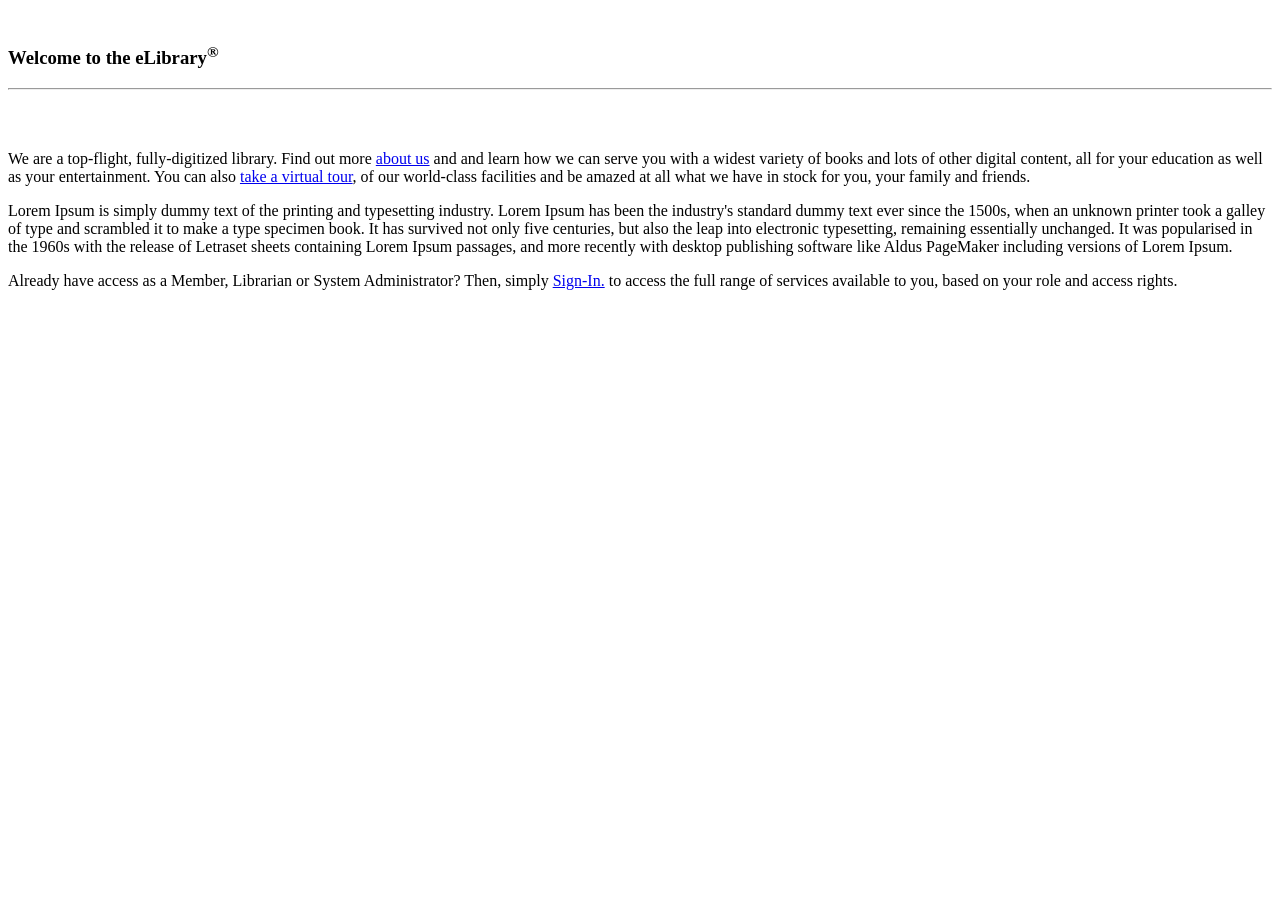
==== src/main/resources/templates/public/index.html @ ce52bc8d "First commit" ====
<!DOCTYPE html>
<html lang="en" xmlns:th="http://www.thymeleaf.org"
      xmlns:layout="http://www.ultraq.net.nz/thymeleaf/layout"
      xmlns:sec="http://www.thymeleaf.org/thymeleaf-extras-springsecurity5"
      layout:decorate="~{layouts/master-layout}">
<head>
    <title>The eLibrary - a Spring Security Demo webapp - Home</title>
</head>
<body>
    <div layout:fragment="content" style="padding-top:1em;" class="container">
        <h3>Welcome to the eLibrary<sup>&reg;</sup></h3>
        <hr/>
        <div style="font-size: 1em">
            <img th:src="@{/images/banner1.png}"/><br/><br/>
            <p>We are a top-flight, fully-digitized library.
                Find out more <a href="/elibrary/public/about">about us</a> and
                and learn how we can serve you with a widest variety of books and lots of other
                digital content, all for your education as well as your entertainment.
                You can also <a href="/elibrary/public/virtualtour">take a virtual tour</a>,
                of our world-class facilities and be amazed at all what we have in stock
                for you, your family and friends.</p>

            <p>Lorem Ipsum is simply dummy text of the printing and typesetting
                industry. Lorem Ipsum has been the industry's standard dummy text
                ever since the 1500s, when an unknown printer took a galley of type
                and scrambled it to make a type specimen book. It has survived not
                only five centuries, but also the leap into electronic typesetting,
                remaining essentially unchanged. It was popularised in the 1960s with
                the release of Letraset sheets containing Lorem Ipsum passages, and
                more recently with desktop publishing software like Aldus PageMaker including versions of Lorem Ipsum.</p>

            <p sec:authorize="isAnonymous()">Already have access as a Member, Librarian or System Administrator? Then, simply <a href="/elibrary/public/login">Sign-In.</a>
                to access the full range of services available to you, based on your role and access rights.</p>
        </div>
    </div>

    <th:block layout:fragment="footer"></th:block>

</body>
</html>
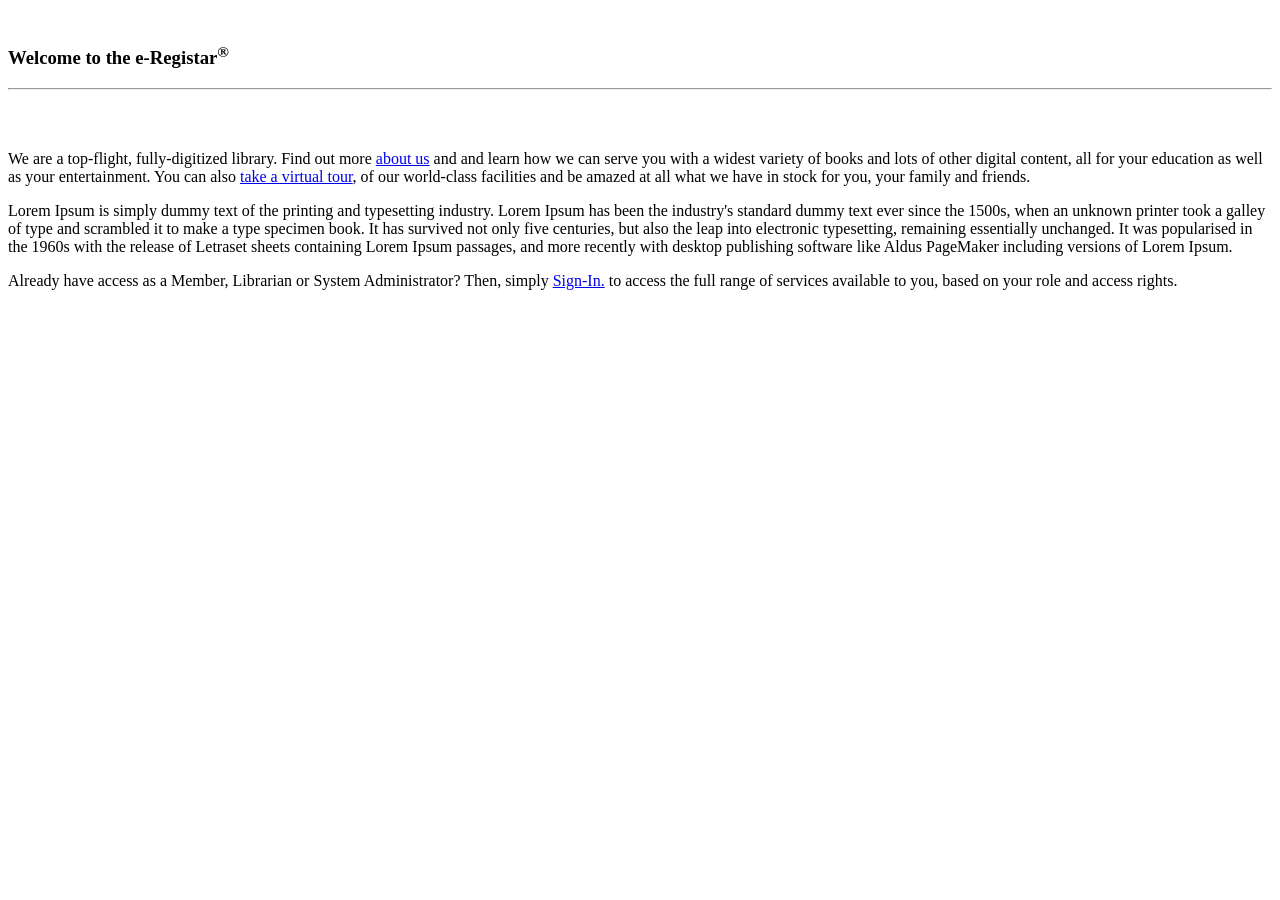
==== commit 7d69abee: "commits" ====
--- a/src/main/resources/templates/public/index.html
+++ b/src/main/resources/templates/public/index.html
@@ -4,11 +4,11 @@
       xmlns:sec="http://www.thymeleaf.org/thymeleaf-extras-springsecurity5"
       layout:decorate="~{layouts/master-layout}">
 <head>
-    <title>The eLibrary - a Spring Security Demo webapp - Home</title>
+    <title>The e-Registrar - webapp - Home</title>
 </head>
 <body>
     <div layout:fragment="content" style="padding-top:1em;" class="container">
-        <h3>Welcome to the eLibrary<sup>&reg;</sup></h3>
+        <h3>Welcome to the e-Registar<sup>&reg;</sup></h3>
         <hr/>
         <div style="font-size: 1em">
             <img th:src="@{/images/banner1.png}"/><br/><br/>
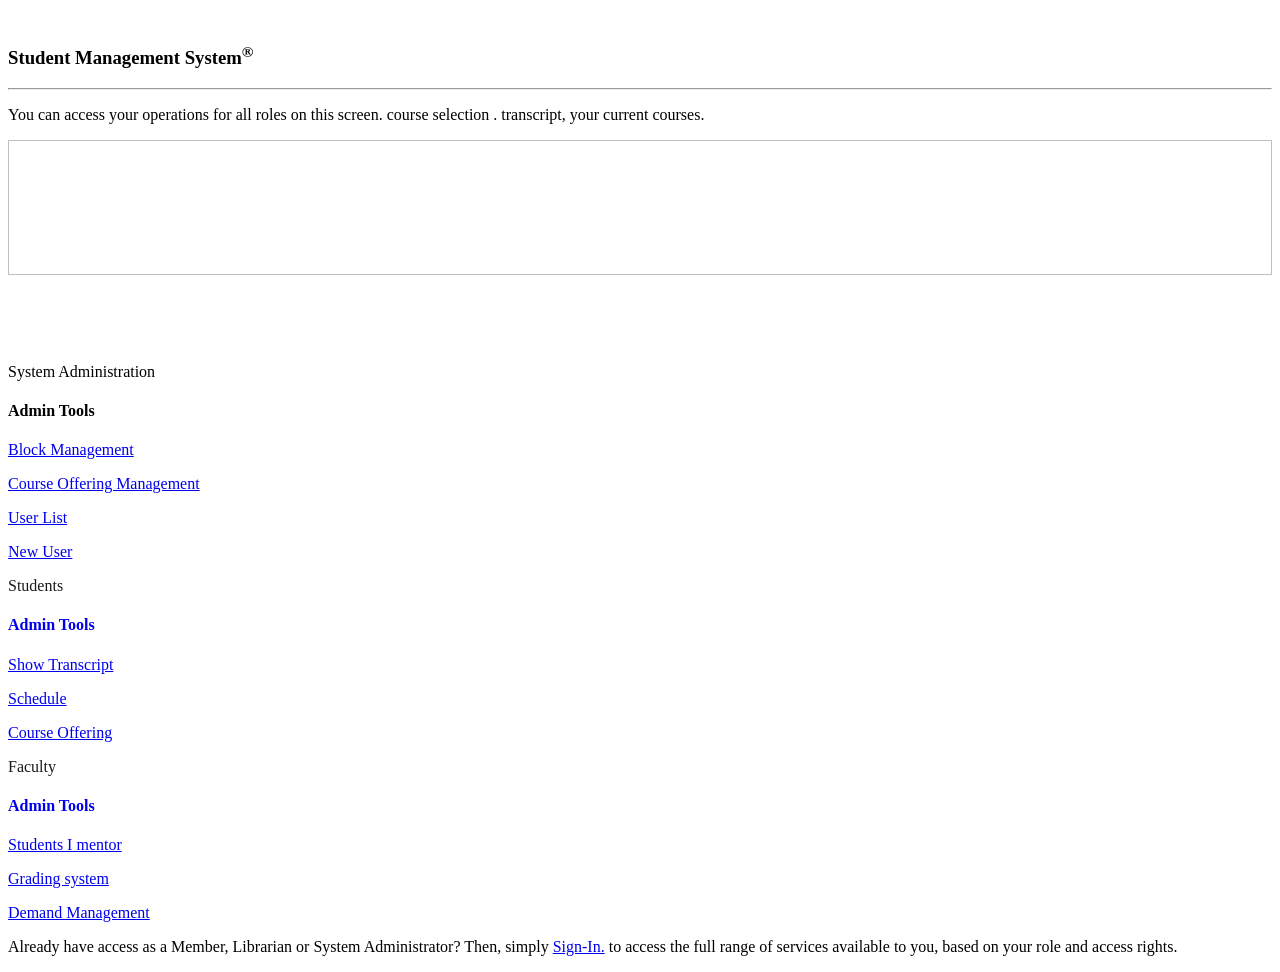
==== commit d368fac2: "last last" ====
--- a/src/main/resources/templates/public/index.html
+++ b/src/main/resources/templates/public/index.html
@@ -1,40 +1,139 @@
-<!DOCTYPE html>
-<html lang="en" xmlns:th="http://www.thymeleaf.org"
-      xmlns:layout="http://www.ultraq.net.nz/thymeleaf/layout"
-      xmlns:sec="http://www.thymeleaf.org/thymeleaf-extras-springsecurity5"
-      layout:decorate="~{layouts/master-layout}">
-<head>
-    <title>The e-Registrar - webapp - Home</title>
-</head>
-<body>
-    <div layout:fragment="content" style="padding-top:1em;" class="container">
-        <h3>Welcome to the e-Registar<sup>&reg;</sup></h3>
-        <hr/>
-        <div style="font-size: 1em">
-            <img th:src="@{/images/banner1.png}"/><br/><br/>
-            <p>We are a top-flight, fully-digitized library.
-                Find out more <a href="/elibrary/public/about">about us</a> and
-                and learn how we can serve you with a widest variety of books and lots of other
-                digital content, all for your education as well as your entertainment.
-                You can also <a href="/elibrary/public/virtualtour">take a virtual tour</a>,
-                of our world-class facilities and be amazed at all what we have in stock
-                for you, your family and friends.</p>
-
-            <p>Lorem Ipsum is simply dummy text of the printing and typesetting
-                industry. Lorem Ipsum has been the industry's standard dummy text
-                ever since the 1500s, when an unknown printer took a galley of type
-                and scrambled it to make a type specimen book. It has survived not
-                only five centuries, but also the leap into electronic typesetting,
-                remaining essentially unchanged. It was popularised in the 1960s with
-                the release of Letraset sheets containing Lorem Ipsum passages, and
-                more recently with desktop publishing software like Aldus PageMaker including versions of Lorem Ipsum.</p>
-
-            <p sec:authorize="isAnonymous()">Already have access as a Member, Librarian or System Administrator? Then, simply <a href="/elibrary/public/login">Sign-In.</a>
-                to access the full range of services available to you, based on your role and access rights.</p>
-        </div>
-    </div>
-
-    <th:block layout:fragment="footer"></th:block>
-
-</body>
+<!DOCTYPE html>
+<html lang="en" xmlns:th="http://www.thymeleaf.org"
+      xmlns:layout="http://www.ultraq.net.nz/thymeleaf/layout"
+      xmlns:sec="http://www.thymeleaf.org/thymeleaf-extras-springsecurity5"
+      layout:decorate="~{layouts/master-layout}">
+<head>
+    <title>The e-Registrar - webapp - Home</title>
+</head>
+<body>
+
+
+<div layout:fragment="content" style="padding-top:1em;" class="container">
+    <h3>Student Management System<sup>&reg;</sup></h3>
+    <hr/>
+    <div style="font-size: 1em">
+        <p>You can access your operations for all roles on this screen.
+            course selection .
+            transcript, your current courses.</p>
+        <img style="width: 100%; height: 135px;" th:src="@{/images/fairfield-city.jpg}"/>
+        <p>&nbsp;</p>
+        <p>&nbsp;</p>
+
+
+        <div class="row">
+
+            <div  class="col-md-4">
+                <div style="font-size: 1em;">
+                    <div class="card border-primary mb-3" style="max-width: 20rem;">
+                        <div class="card-header">System Administration</div>
+
+                        <div  class="card-body"><!--sec:authorize="hasRole('ROLE_ADMIN')"-->
+                            <h4 class="card-title">Admin Tools</h4>
+                            <p class="card-text">
+                                <a href="/elibrary/secured/services/admin/usrmgmt/list">
+                                    Block Management
+                                </a>
+                            </p>
+                            <p class="card-text">
+                                <a href="#">
+                                    Course Offering Management
+                                </a>
+                            </p>
+                            <p class="card-text">
+                                <a href="/secured/services/admin/usrmgmt/list">
+                                    User List
+                                </a>
+                            </p>
+
+                            <p class="card-text">
+                                <a href="/secured/services/admin/usrmgmt/user/new">
+                                    New User
+                                </a>
+                            </p>
+                        </div>
+
+                        </a>
+                    </div>
+                </div>
+            </div>
+
+            <div  class="col-md-4">
+                <div style="font-size: 1em;">
+                    <div class="card border-primary mb-3" style="max-width: 20rem;">
+                        <a style="text-decoration: inherit;" href="/elibrary/secured/services/book/list">
+
+                            <div style="color: #1a1a1a;" class="card-header">Students</div>
+                            <div  class="card-body"><!-- sec:authorize="hasRole('ROLE_LIBMEMBER')"-->
+                                <h4 class="card-title">Admin Tools</h4>
+                                <p class="card-text">
+                                    <a href="/elibrary/secured/services/admin/usrmgmt/list">
+                                        Show Transcript
+                                    </a>
+                                </p>
+                                <p class="card-text">
+
+                                    <a href="#">
+                                        Schedule
+                                    </a>
+                                </p>
+                                <p class="card-text">
+                                    <a href="#">
+                                        Course Offering
+                                    </a>
+                                </p>
+                            </div>
+                        </a>
+                    </div>
+                </div>
+            </div>
+
+            <div  class="col-md-4">
+                <div style="font-size: 1em;">
+                    <div class="card border-primary mb-3" style="max-width: 20rem;">
+                        <a style="text-decoration: inherit;" href="/elibrary/secured/services/checkout">
+                            <div style="color: #1a1a1a;" class="card-header">Faculty</div>
+                            <div  class="card-body"><!-- sec:authorize="hasRole('ROLE_FACULTY')"-->
+                                <h4 class="card-title">Admin Tools</h4>
+                                <p class="card-text">
+                                    <a href="/elibrary/secured/services/admin/usrmgmt/list">
+                                        Students I mentor
+                                    </a>
+                                </p>
+                                <p class="card-text">
+                                    <a href="#">
+                                        Grading system
+                                    </a>
+                                </p>
+                                <p class="card-text">
+                                    <a href="#">
+                                        Demand Management
+                                    </a>
+                                </p>
+                            </div>
+                        </a>
+                    </div>
+                </div>
+            </div>
+
+
+        </div>
+
+        <p sec:authorize="isAnonymous()">Already have access as a Member, Librarian or System Administrator? Then, simply <a href="/elibrary/public/login">Sign-In.</a>
+            to access the full range of services available to you, based on your role and access rights.
+        </p>
+
+
+    </div>
+</div>
+
+
+
+
+
+
+
+    <th:block layout:fragment="footer"></th:block>
+
+</body>
 </html>
